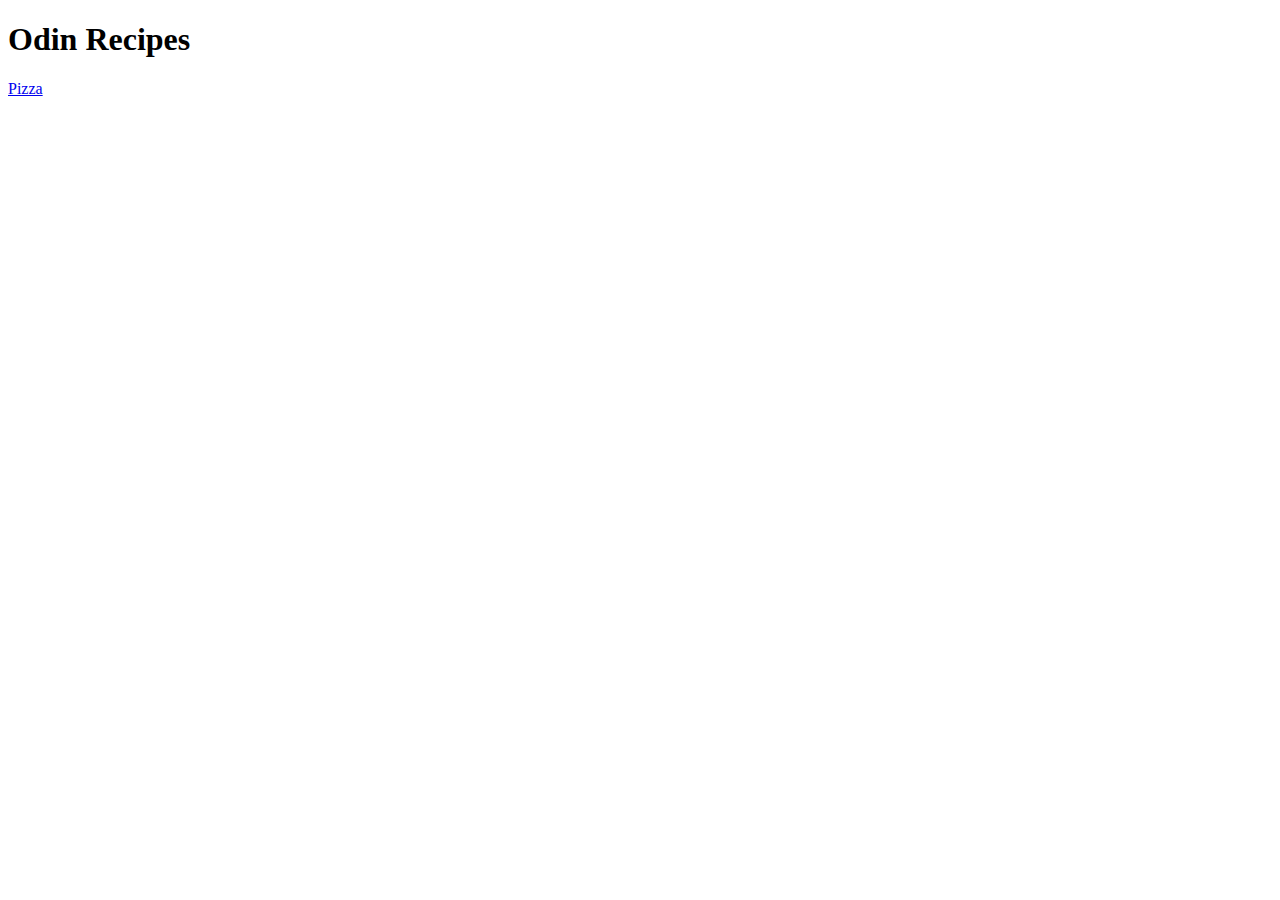
==== index.html @ cb9a06bb "Add README.md, index.html, pizza.html" ====
<!DOCTYPE html>
<html lang="en">
<head>
    <meta charset="UTF-8">
    <meta http-equiv="X-UA-Compatible" content="IE=edge">
    <meta name="viewport" content="width=device-width, initial-scale=1.0">
    <title>Document</title>
</head>
<body>
    <h1>Odin Recipes</h1>

    <a href="./recipes/pizza.html">Pizza</a>
</body>
</html>
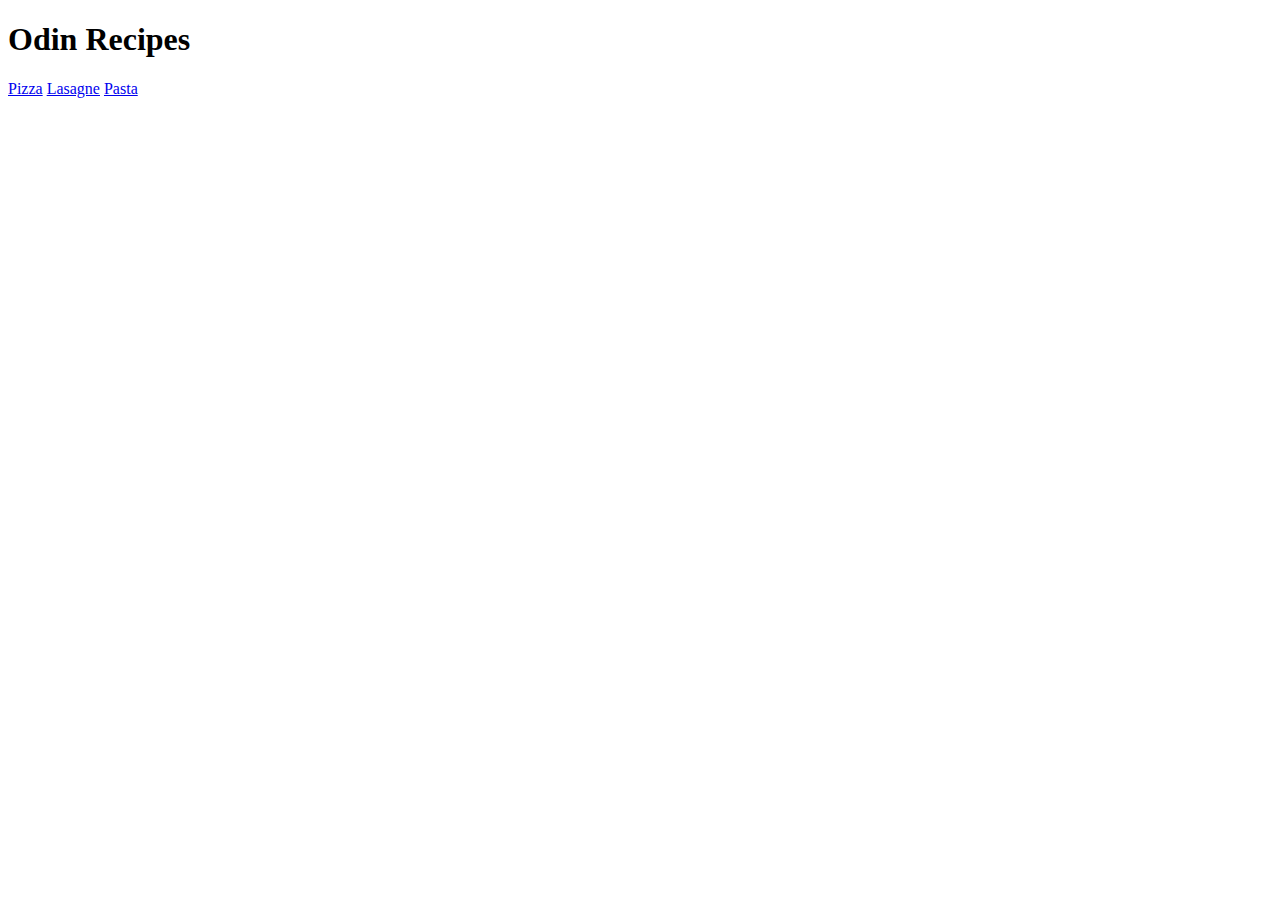
==== commit 4e73b05c: "Add Framework for Pasta and Lasagne" ====
--- a/index.html
+++ b/index.html
@@ -10,5 +10,9 @@
     <h1>Odin Recipes</h1>
 
     <a href="./recipes/pizza.html">Pizza</a>
+
+    <a href="./recipes/lasagne.html">Lasagne</a>
+
+    <a href="./recipes/pasta.html">Pasta</a>
 </body>
 </html>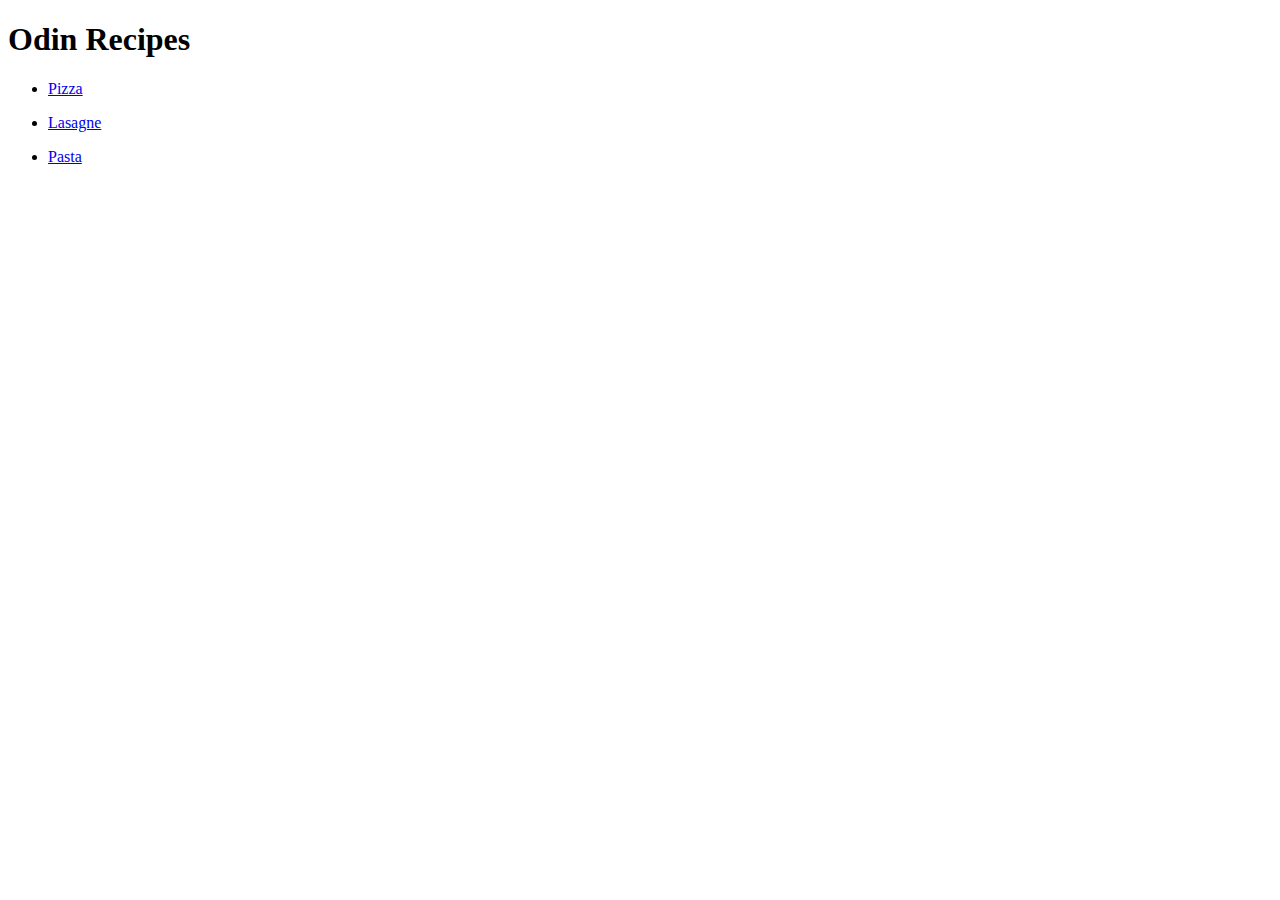
==== commit d1697842: "Modify index.html layout" ====
--- a/index.html
+++ b/index.html
@@ -8,11 +8,14 @@
 </head>
 <body>
     <h1>Odin Recipes</h1>
+    
+    <ul>
+        <li><p><a href="./recipes/pizza.html">Pizza</a></p></li>
 
-    <a href="./recipes/pizza.html">Pizza</a>
+        <li><p><a href="./recipes/lasagne.html">Lasagne</a></p></li>
 
-    <a href="./recipes/lasagne.html">Lasagne</a>
-
-    <a href="./recipes/pasta.html">Pasta</a>
+        <li><p><a href="./recipes/pasta.html">Pasta</a></p></li>
+    </ul>
+    
 </body>
 </html>